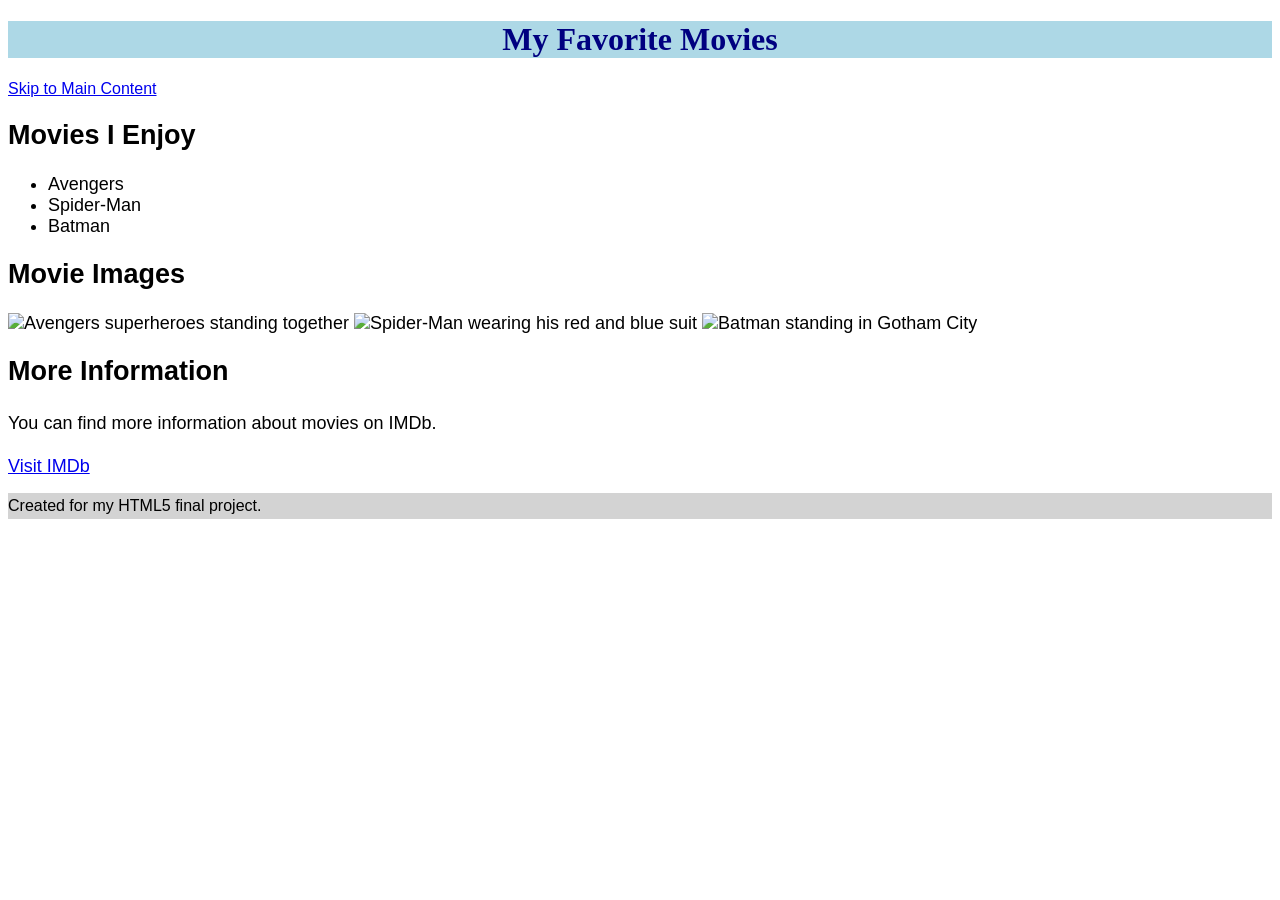
==== index.html @ 75ff42a4 "Add files via upload" ====
<!DOCTYPE html>
<html lang="en">

<head>
    <meta charset="UTF-8">
    <meta name="viewport" content="width=device-width, initial-scale=1.0">
    <link rel="stylesheet" href="style.css">
    <title>My Favorite Movies</title>
</head>

<body>

    <header>
        <h1>My Favorite Movies</h1>
    </header>

    <a href="#main">Skip to Main Content</a>

    <main id="main">

        <h2>Movies I Enjoy</h2>

        <ul>
            <li>Avengers</li>
            <li>Spider-Man</li>
            <li>Batman</li>
        </ul>

        <h2>Movie Images</h2>

        <img src="https://images-wixmp-ed30a86b8c4ca887773594c2.wixmp.com/f/2e317a1c-f1ce-4a5f-90db-d88cc01db2d0/dia5tau-ecb727e6-b7fd-4e96-96ee-9c57b49061ac.png/v1/fill/w_1280,h_1896,q_80,strp/avengers_doomsday_poster_hd_2026_by_andrew_vm_by_mrandrew7w7_dia5tau-fullview.jpg?token=eyJ0eXAiOiJKV1QiLCJhbGciOiJIUzI1NiJ9.[base64].JRcPlWTLoF58Ez-tILuKTbzudz6ZwjbIamkAkyTjOeg"
            alt="Avengers superheroes standing together">

        <img src="https://static0.srcdn.com/wordpress/wp-content/uploads/sharedimages/2026/07/spider-man-brand-new-day-poster-2.jpg?q=49&fit=contain&w=480&dpr=2"
            alt="Spider-Man wearing his red and blue suit">

        <img src="https://wallpapercave.com/wp/wp14882725.webp"
            alt="Batman standing in Gotham City">

        <h2>More Information</h2>

        <p>
            You can find more information about movies on IMDb.
        </p>

        <a href="https://www.imdb.com/">Visit IMDb</a>

    </main>

    <footer>
        <p>Created for my HTML5 final project.</p>
    </footer>

</body>

</html>
---- style.css ----
body {
    font-family: Arial, sans-serif;
    font-size: 16px;
}

header {
    background-color: lightblue;
}

nav {
    display: inline-block;
    width: 80%;
}

nav img {
    width: 10%;
}

main {
    background-color: white;
    font-size: 18px;
}

footer {
    background-color: lightgray;
}

/*
li {
    display: inline-block;
    width: 150px;
}
*/

h1 {
    text-align: center;
    font-family: Georgia, serif;
    color: navy;
}

p {
    line-height: 1.6;
}

.grid {
    display: grid;
    grid-template-columns: 40% 40%;
    justify-content: space-around;
    align-items: center;
    row-gap: 20px;
}

.grid img {
    width: 100%;
}

.flex {
    display: flex;
    flex-wrap: wrap;
    justify-content: space-around;
}
img {
            width: 300px;
            height: 400px;
            object-fit: cover;
        }
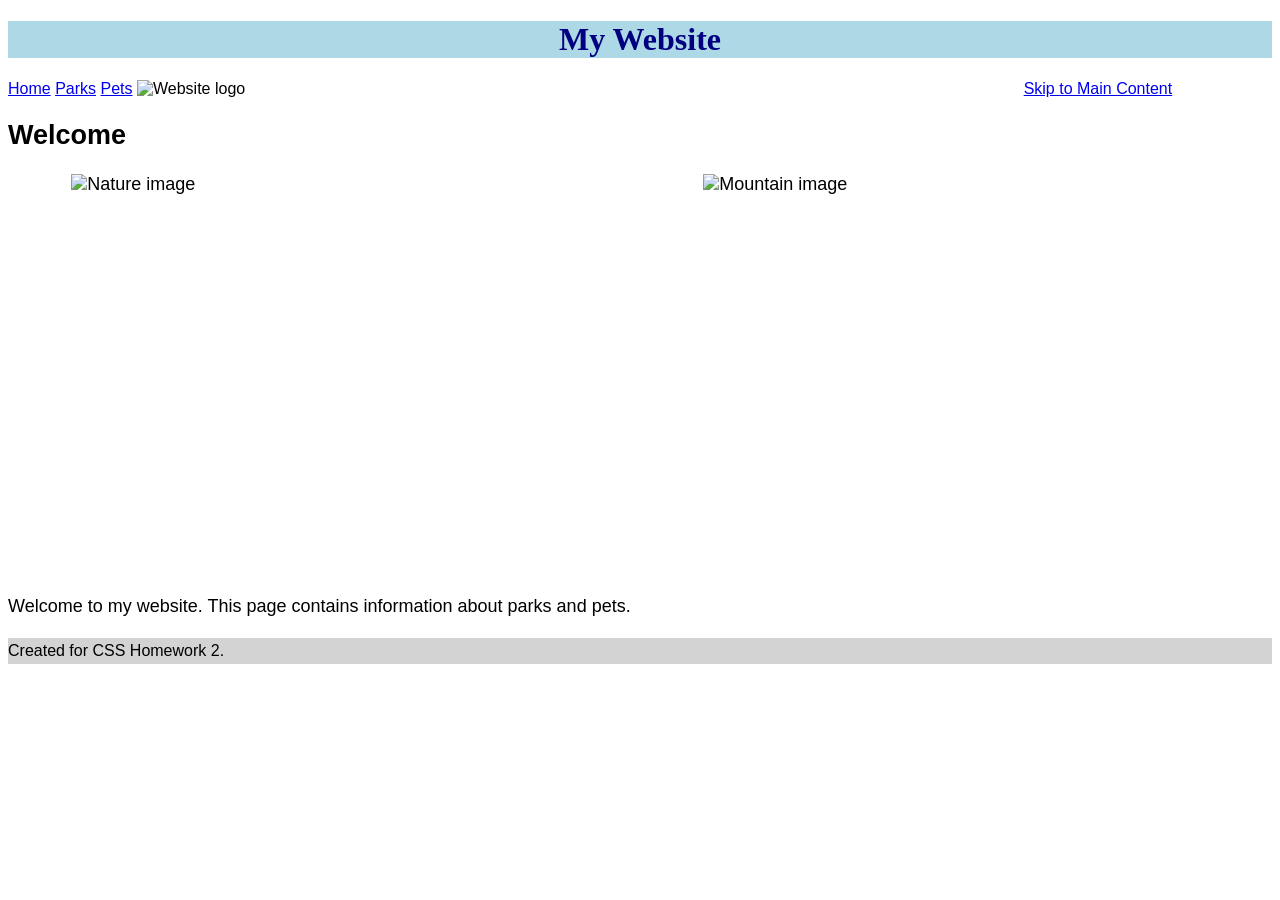
==== commit 30473e1f: "Replace favorite movies page with home page" ====
--- a/index.html
+++ b/index.html
@@ -3,54 +3,45 @@
 
 <head>
     <meta charset="UTF-8">
-    <meta name="viewport" content="width=device-width, initial-scale=1.0">
+    <title>Home</title>
     <link rel="stylesheet" href="style.css">
-    <title>My Favorite Movies</title>
 </head>
 
 <body>
 
     <header>
-        <h1>My Favorite Movies</h1>
+        <h1>My Website</h1>
     </header>
+
+    <nav>
+        <a href="index.html">Home</a>
+        <a href="park.html">Parks</a>
+        <a href="pet.html">Pets</a>
+        <img src="https://tse4.mm.bing.net/th/id/OIP.mmF0hCP2kQmdeTNDJyd9UwHaHa?r=0&pid=Api&h=220&P=0" alt="Website logo">
+    </nav>
 
     <a href="#main">Skip to Main Content</a>
 
     <main id="main">
 
-        <h2>Movies I Enjoy</h2>
+        <h2>Welcome</h2>
 
-        <ul>
-            <li>Avengers</li>
-            <li>Spider-Man</li>
-            <li>Batman</li>
-        </ul>
-
-        <h2>Movie Images</h2>
-
-        <img src="https://images-wixmp-ed30a86b8c4ca887773594c2.wixmp.com/f/2e317a1c-f1ce-4a5f-90db-d88cc01db2d0/dia5tau-ecb727e6-b7fd-4e96-96ee-9c57b49061ac.png/v1/fill/w_1280,h_1896,q_80,strp/avengers_doomsday_poster_hd_2026_by_andrew_vm_by_mrandrew7w7_dia5tau-fullview.jpg?token=eyJ0eXAiOiJKV1QiLCJhbGciOiJIUzI1NiJ9.[base64].JRcPlWTLoF58Ez-tILuKTbzudz6ZwjbIamkAkyTjOeg"
-            alt="Avengers superheroes standing together">
-
-        <img src="https://static0.srcdn.com/wordpress/wp-content/uploads/sharedimages/2026/07/spider-man-brand-new-day-poster-2.jpg?q=49&fit=contain&w=480&dpr=2"
-            alt="Spider-Man wearing his red and blue suit">
-
-        <img src="https://wallpapercave.com/wp/wp14882725.webp"
-            alt="Batman standing in Gotham City">
-
-        <h2>More Information</h2>
+        <div class="grid">
+            <img src="https://wallpaperaccess.com/full/767353.jpg" alt="Nature image">
+            <img src="https://tse3.mm.bing.net/th/id/OIP.K2E4kMZv4KjgxCDh_oHTCwHaEi?r=0&pid=Api&h=220&P=0" alt="Mountain image">
+        </div>
 
         <p>
-            You can find more information about movies on IMDb.
+            Welcome to my website. This page contains information
+            about parks and pets.
         </p>
-
-        <a href="https://www.imdb.com/">Visit IMDb</a>
 
     </main>
 
     <footer>
-        <p>Created for my HTML5 final project.</p>
+        <p>Created for CSS Homework 2.</p>
     </footer>
 
 </body>
 
-</html>+</html>
